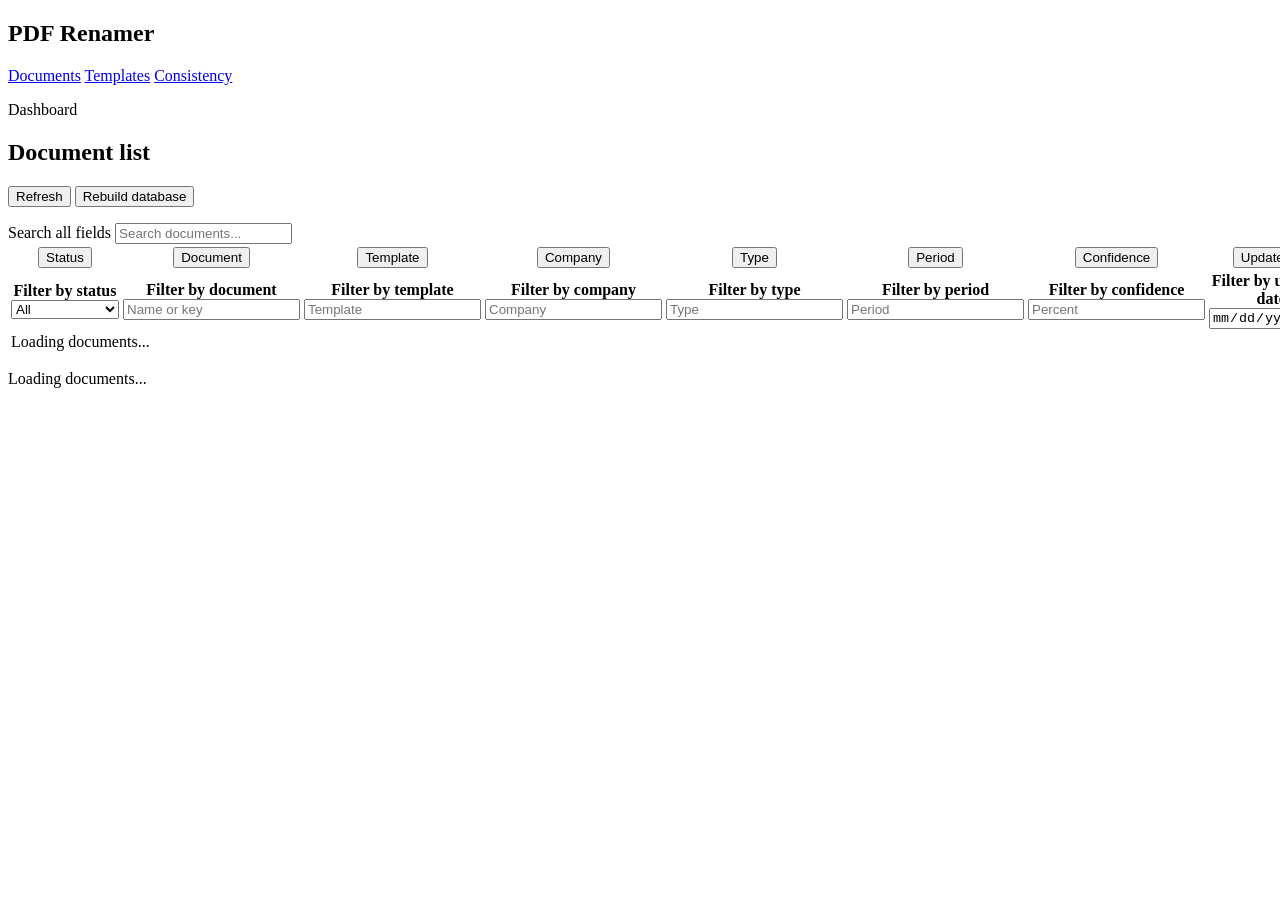
==== automatic-pdf-renamer/web/index.html @ b8a8efcf "First version of the web UI" ====
<!DOCTYPE html>
<html lang="fr">
  <head>
    <meta charset="UTF-8" />
    <meta name="viewport" content="width=device-width, initial-scale=1.0" />
    <title>Automatic PDF Renamer</title>
    <link rel="stylesheet" href="/styles.css" />
  </head>
  <body>
    <div class="app-shell">
      <aside class="sidebar">
        <div class="brand">
          <h1>PDF Renamer</h1>
        </div>
        <nav class="nav">
          <a class="active" href="#">Documents</a>
          <a href="#">Templates</a>
          <a href="#">Consistency</a>
        </nav>
      </aside>

      <main class="main-panel">
        <header class="toolbar">
          <div>
            <p class="eyebrow">Dashboard</p>
            <h2>Document list</h2>
          </div>
          <div class="toolbar-actions">
            <button id="refresh-btn" class="primary-btn">Refresh</button>
            <button id="rebuild-btn" class="secondary-btn" type="button">Rebuild database</button>
          </div>
        </header>

        <p id="rebuild-status" class="action-status" role="status" aria-live="polite"></p>

        <section class="summary-cards" id="summary-cards"></section>

        <section class="filters-card">
          <div class="field-group">
            <label for="search-filter">Search all fields</label>
            <input id="search-filter" type="text" placeholder="Search documents..." />
          </div>
        </section>

        <section class="table-card">
          <table class="documents-table">
            <thead>
              <tr>
                <th scope="col" data-sort-column="status"><button class="sort-button" data-sort="status">Status <span></span></button></th>
                <th scope="col" data-sort-column="current_key"><button class="sort-button" data-sort="current_key">Document <span></span></button></th>
                <th scope="col" data-sort-column="template_name"><button class="sort-button" data-sort="template_name">Template <span></span></button></th>
                <th scope="col" data-sort-column="emitting_company"><button class="sort-button" data-sort="emitting_company">Company <span></span></button></th>
                <th scope="col" data-sort-column="document_type"><button class="sort-button" data-sort="document_type">Type <span></span></button></th>
                <th scope="col" data-sort-column="period"><button class="sort-button" data-sort="period">Period <span></span></button></th>
                <th scope="col" data-sort-column="confidence"><button class="sort-button" data-sort="confidence">Confidence <span></span></button></th>
                <th scope="col" data-sort-column="updated_at" aria-sort="descending"><button class="sort-button" data-sort="updated_at">Updated <span>↓</span></button></th>
              </tr>
              <tr class="column-filters">
                <th><label class="visually-hidden" for="filter-status">Filter by status</label><select id="filter-status" data-filter="status"><option value="">All</option><option value="processed">Processed</option><option value="validated">Validated</option><option value="not processed">Not processed</option><option value="unknown">Unknown</option></select></th>
                <th><label class="visually-hidden" for="filter-document">Filter by document</label><input id="filter-document" data-filter="current_key" type="search" placeholder="Name or key" /></th>
                <th><label class="visually-hidden" for="filter-template">Filter by template</label><input id="filter-template" data-filter="template" type="search" placeholder="Template" /></th>
                <th><label class="visually-hidden" for="filter-company">Filter by company</label><input id="filter-company" data-filter="emitting_company" type="search" placeholder="Company" /></th>
                <th><label class="visually-hidden" for="filter-type">Filter by type</label><input id="filter-type" data-filter="document_type" type="search" placeholder="Type" /></th>
                <th><label class="visually-hidden" for="filter-period">Filter by period</label><input id="filter-period" data-filter="period" type="search" placeholder="Period" /></th>
                <th><label class="visually-hidden" for="filter-confidence">Filter by confidence</label><input id="filter-confidence" data-filter="confidence" type="search" placeholder="Percent" /></th>
                <th><label class="visually-hidden" for="filter-updated">Filter by updated date</label><input id="filter-updated" data-filter="updated_at" type="date" /></th>
              </tr>
            </thead>
            <tbody id="documents-body">
              <tr>
                <td colspan="8" class="empty-state">Loading documents...</td>
              </tr>
            </tbody>
          </table>
        </section>
        <div class="list-footer">
          <p id="list-status" class="action-status" role="status" aria-live="polite">Loading documents...</p>
          <button id="load-more-btn" class="secondary-btn" type="button" hidden>Load 25 more</button>
          <div id="load-sentinel" aria-hidden="true"></div>
        </div>
      </main>
    </div>

    <script src="/app.js"></script>
  </body>
</html>
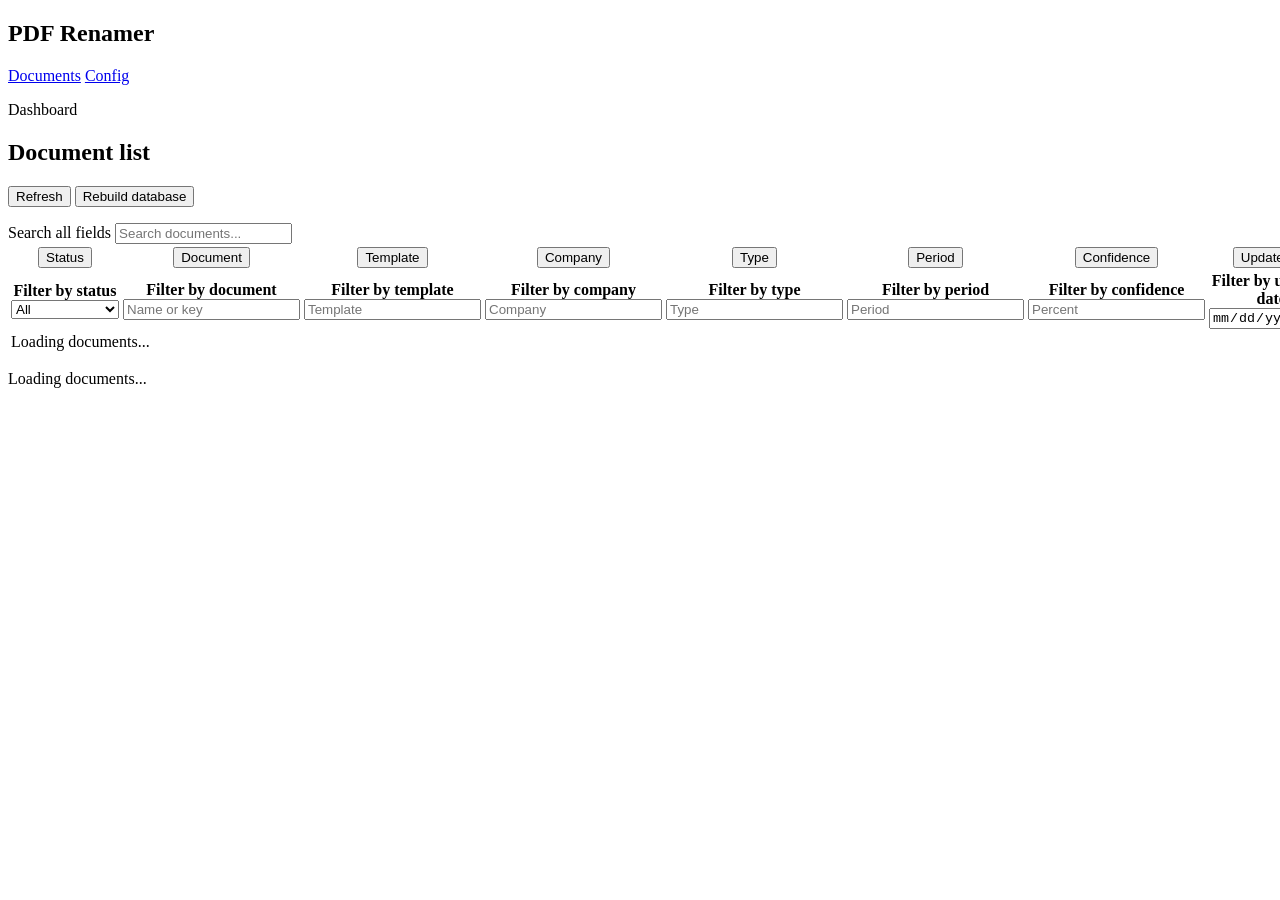
==== commit 6ba11505: "Multiple corrections" ====
--- a/automatic-pdf-renamer/web/index.html
+++ b/automatic-pdf-renamer/web/index.html
@@ -13,9 +13,8 @@
           <h1>PDF Renamer</h1>
         </div>
         <nav class="nav">
-          <a class="active" href="#">Documents</a>
-          <a href="#">Templates</a>
-          <a href="#">Consistency</a>
+          <a class="active" href="/">Documents</a>
+          <a href="/config.html">Config</a>
         </nav>
       </aside>
 
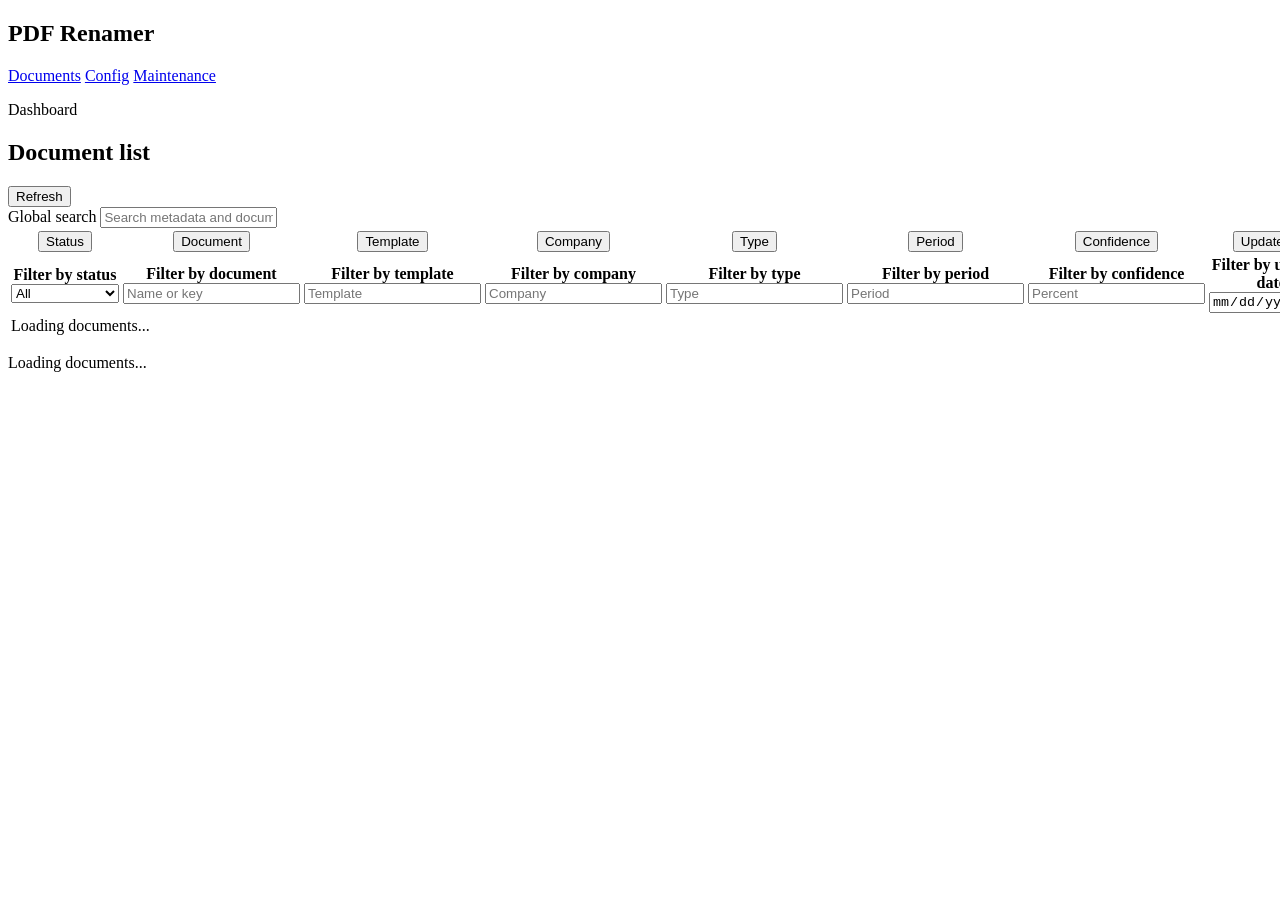
==== commit 34271f3b: "feat: enhance PDF text extraction and add maintenance features - Refactor text extraction functions " ====
--- a/automatic-pdf-renamer/web/index.html
+++ b/automatic-pdf-renamer/web/index.html
@@ -15,6 +15,7 @@
         <nav class="nav">
           <a class="active" href="/">Documents</a>
           <a href="/config.html">Config</a>
+          <a href="/maintenance.html">Maintenance</a>
         </nav>
       </aside>
 
@@ -26,18 +27,15 @@
           </div>
           <div class="toolbar-actions">
             <button id="refresh-btn" class="primary-btn">Refresh</button>
-            <button id="rebuild-btn" class="secondary-btn" type="button">Rebuild database</button>
           </div>
         </header>
-
-        <p id="rebuild-status" class="action-status" role="status" aria-live="polite"></p>
 
         <section class="summary-cards" id="summary-cards"></section>
 
         <section class="filters-card">
           <div class="field-group">
-            <label for="search-filter">Search all fields</label>
-            <input id="search-filter" type="text" placeholder="Search documents..." />
+            <label for="search-filter">Global search</label>
+            <input id="search-filter" type="text" placeholder="Search metadata and document content..." />
           </div>
         </section>
 
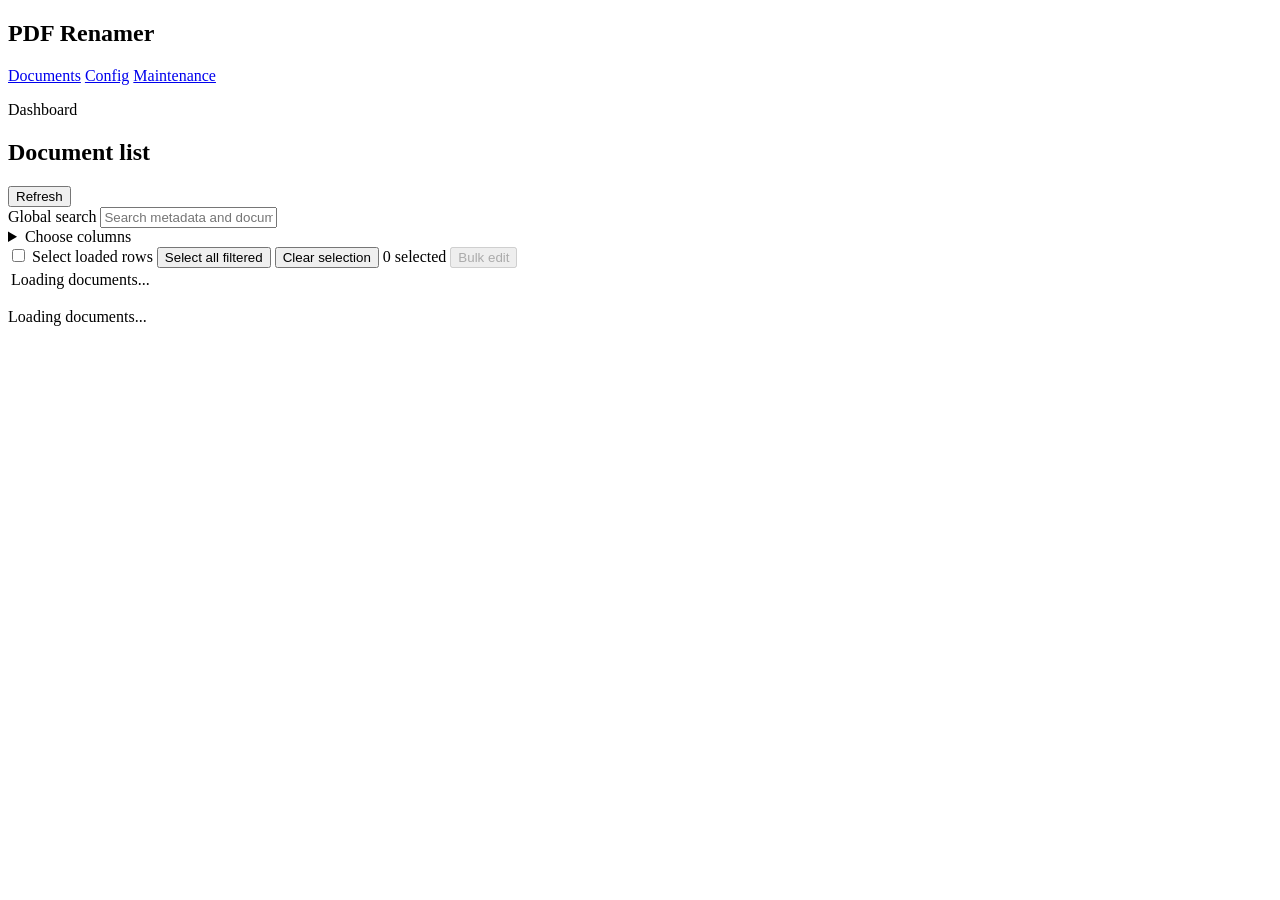
==== commit 5d4486f1: "feat: add document list selection and column controls" ====
--- a/automatic-pdf-renamer/web/index.html
+++ b/automatic-pdf-renamer/web/index.html
@@ -40,33 +40,28 @@
         </section>
 
         <section class="table-card">
+          <div class="list-tools">
+            <details id="column-picker"><summary>Choose columns</summary><div id="column-options" class="column-options"></div></details>
+            <label><input id="select-page" type="checkbox" /> Select loaded rows</label>
+            <button id="select-filtered-btn" class="secondary-btn" type="button">Select all filtered</button>
+            <button id="clear-selection-btn" class="secondary-btn" type="button">Clear selection</button>
+            <span id="selection-count" role="status">0 selected</span>
+            <button id="bulk-edit-btn" class="primary-btn" type="button" disabled>Bulk edit</button>
+          </div>
+          <form id="bulk-edit-form" class="bulk-edit-form" hidden>
+            <h3>Bulk edit selected documents</h3>
+            <p id="bulk-scope"></p>
+            <div class="field-group"><label for="bulk-company">Company (leave blank to keep unchanged)</label><input id="bulk-company" type="text" /></div>
+            <div class="field-group"><label for="bulk-type">Document type (leave blank to keep unchanged)</label><input id="bulk-type" type="text" /></div>
+            <div class="field-group"><label for="bulk-fields">Additional fields JSON (e.g. {"account":"123","old_field":null to clear})</label><textarea id="bulk-fields" rows="3" placeholder='{"account":"123","old_field":null}'></textarea></div>
+            <button class="primary-btn" type="submit">Apply changes</button>
+            <button id="cancel-bulk-edit" class="secondary-btn" type="button">Cancel</button>
+            <p id="bulk-result" role="status"></p>
+          </form>
           <table class="documents-table">
-            <thead>
-              <tr>
-                <th scope="col" data-sort-column="status"><button class="sort-button" data-sort="status">Status <span></span></button></th>
-                <th scope="col" data-sort-column="current_key"><button class="sort-button" data-sort="current_key">Document <span></span></button></th>
-                <th scope="col" data-sort-column="template_name"><button class="sort-button" data-sort="template_name">Template <span></span></button></th>
-                <th scope="col" data-sort-column="emitting_company"><button class="sort-button" data-sort="emitting_company">Company <span></span></button></th>
-                <th scope="col" data-sort-column="document_type"><button class="sort-button" data-sort="document_type">Type <span></span></button></th>
-                <th scope="col" data-sort-column="period"><button class="sort-button" data-sort="period">Period <span></span></button></th>
-                <th scope="col" data-sort-column="confidence"><button class="sort-button" data-sort="confidence">Confidence <span></span></button></th>
-                <th scope="col" data-sort-column="updated_at" aria-sort="descending"><button class="sort-button" data-sort="updated_at">Updated <span>↓</span></button></th>
-              </tr>
-              <tr class="column-filters">
-                <th><label class="visually-hidden" for="filter-status">Filter by status</label><select id="filter-status" data-filter="status"><option value="">All</option><option value="processed">Processed</option><option value="validated">Validated</option><option value="not processed">Not processed</option><option value="unknown">Unknown</option></select></th>
-                <th><label class="visually-hidden" for="filter-document">Filter by document</label><input id="filter-document" data-filter="current_key" type="search" placeholder="Name or key" /></th>
-                <th><label class="visually-hidden" for="filter-template">Filter by template</label><input id="filter-template" data-filter="template" type="search" placeholder="Template" /></th>
-                <th><label class="visually-hidden" for="filter-company">Filter by company</label><input id="filter-company" data-filter="emitting_company" type="search" placeholder="Company" /></th>
-                <th><label class="visually-hidden" for="filter-type">Filter by type</label><input id="filter-type" data-filter="document_type" type="search" placeholder="Type" /></th>
-                <th><label class="visually-hidden" for="filter-period">Filter by period</label><input id="filter-period" data-filter="period" type="search" placeholder="Period" /></th>
-                <th><label class="visually-hidden" for="filter-confidence">Filter by confidence</label><input id="filter-confidence" data-filter="confidence" type="search" placeholder="Percent" /></th>
-                <th><label class="visually-hidden" for="filter-updated">Filter by updated date</label><input id="filter-updated" data-filter="updated_at" type="date" /></th>
-              </tr>
-            </thead>
+            <thead id="documents-head"></thead>
             <tbody id="documents-body">
-              <tr>
-                <td colspan="8" class="empty-state">Loading documents...</td>
-              </tr>
+              <tr><td colspan="8" class="empty-state">Loading documents...</td></tr>
             </tbody>
           </table>
         </section>
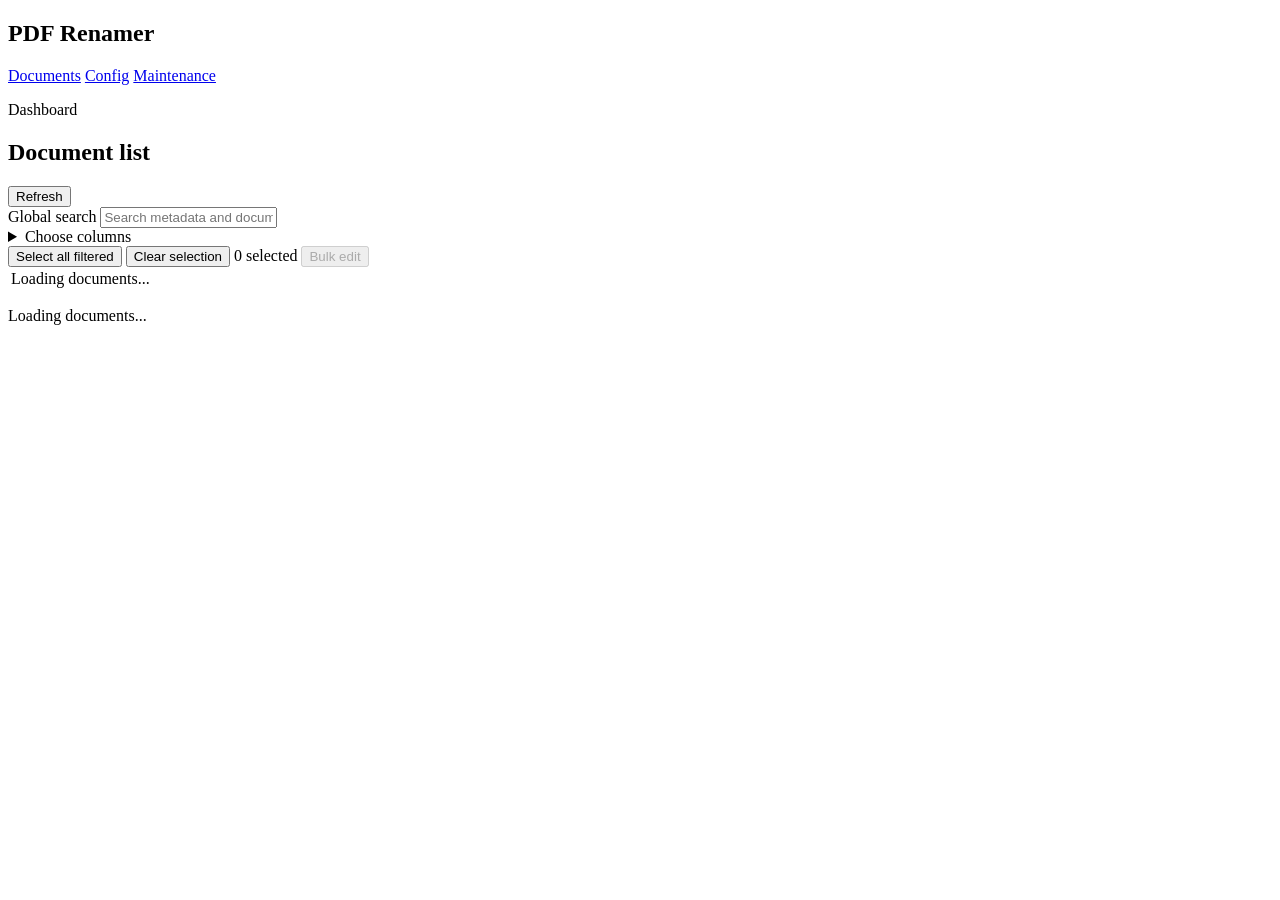
==== commit 4cfb70fa: "ui: replace bulk edit inputs with document-style selectors" ====
--- a/automatic-pdf-renamer/web/index.html
+++ b/automatic-pdf-renamer/web/index.html
@@ -42,7 +42,6 @@
         <section class="table-card">
           <div class="list-tools">
             <details id="column-picker"><summary>Choose columns</summary><div id="column-options" class="column-options"></div></details>
-            <label><input id="select-page" type="checkbox" /> Select loaded rows</label>
             <button id="select-filtered-btn" class="secondary-btn" type="button">Select all filtered</button>
             <button id="clear-selection-btn" class="secondary-btn" type="button">Clear selection</button>
             <span id="selection-count" role="status">0 selected</span>
@@ -51,12 +50,24 @@
           <form id="bulk-edit-form" class="bulk-edit-form" hidden>
             <h3>Bulk edit selected documents</h3>
             <p id="bulk-scope"></p>
-            <div class="field-group"><label for="bulk-company">Company (leave blank to keep unchanged)</label><input id="bulk-company" type="text" /></div>
-            <div class="field-group"><label for="bulk-type">Document type (leave blank to keep unchanged)</label><input id="bulk-type" type="text" /></div>
-            <div class="field-group"><label for="bulk-fields">Additional fields JSON (e.g. {"account":"123","old_field":null to clear})</label><textarea id="bulk-fields" rows="3" placeholder='{"account":"123","old_field":null}'></textarea></div>
-            <button class="primary-btn" type="submit">Apply changes</button>
-            <button id="cancel-bulk-edit" class="secondary-btn" type="button">Cancel</button>
-            <p id="bulk-result" role="status"></p>
+            <p class="config-description">Only fields you change below will be updated. Other metadata remains unchanged.</p>
+            <div class="bulk-edit-grid">
+              <div class="field-group"><label for="bulk-template">Template</label><select id="bulk-template"><option value="">Keep unchanged</option></select></div>
+              <div class="field-group"><label for="bulk-period-format">Period format</label><select id="bulk-period-format"><option value="">Keep unchanged</option></select></div>
+              <div class="field-group"><label for="bulk-company">Company</label><select id="bulk-company"><option value="">Keep unchanged</option></select></div>
+              <div class="field-group"><label for="bulk-type">Document type</label><select id="bulk-type"><option value="">Keep unchanged</option></select></div>
+              <div class="field-group"><label for="bulk-emission-date">Emission date</label><input id="bulk-emission-date" type="date" /></div>
+            </div>
+            <div class="additional-data">
+              <div class="additional-header"><h4>Additional fields</h4><button id="bulk-add-field" class="secondary-btn" type="button">Add field</button></div>
+              <p class="field-hint">Choose a field and a value, or choose “Clear field” to remove it from selected documents.</p>
+              <div id="bulk-additional-fields" class="additional-field-list"></div>
+            </div>
+            <div class="edit-form-actions">
+              <button class="primary-btn" type="submit">Review and apply changes</button>
+              <button id="cancel-bulk-edit" class="secondary-btn" type="button">Cancel</button>
+              <p id="bulk-result" role="status" aria-live="polite"></p>
+            </div>
           </form>
           <table class="documents-table">
             <thead id="documents-head"></thead>
